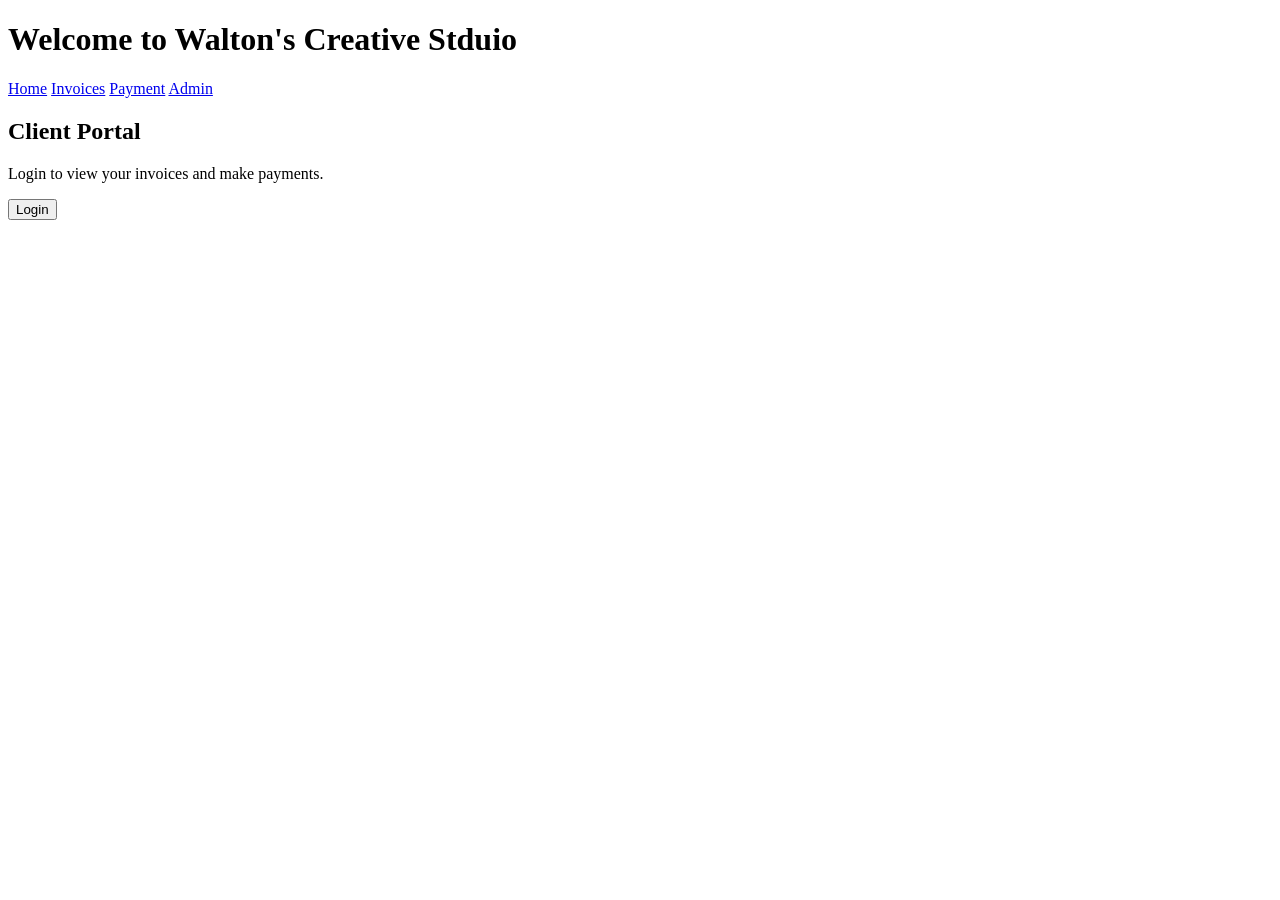
==== index.html @ 7b8e2642 "Add initial HTML structure for the portal" ====
<!DOCTYPE html>
<html lang="en">
<head>
  <meta charset="UTF-8">
  <meta name="viewport" content="width=device-width, initial-scale=1.0">
  <title>Walton's Creative Studio Portal</title>
  <link rel="stylesheet" href="style.css">
</head>
<body>
  <header>
    <h1>Welcome to Walton's Creative Stduio</h1>
    <nav>
      <a href="index.html">Home</a>
      <a href="invoice.html">Invoices</a>
      <a href="payment.html">Payment</a>
      <a href="admin.html">Admin</a>
    </nav>
  </header>

  <main>
    <h2>Client Portal</h2>
    <p>Login to view your invoices and make payments.</p>
    <button id="loginBtn">Login</button>
  </main>

  <script src="app.js"></script>
</body>
</html>
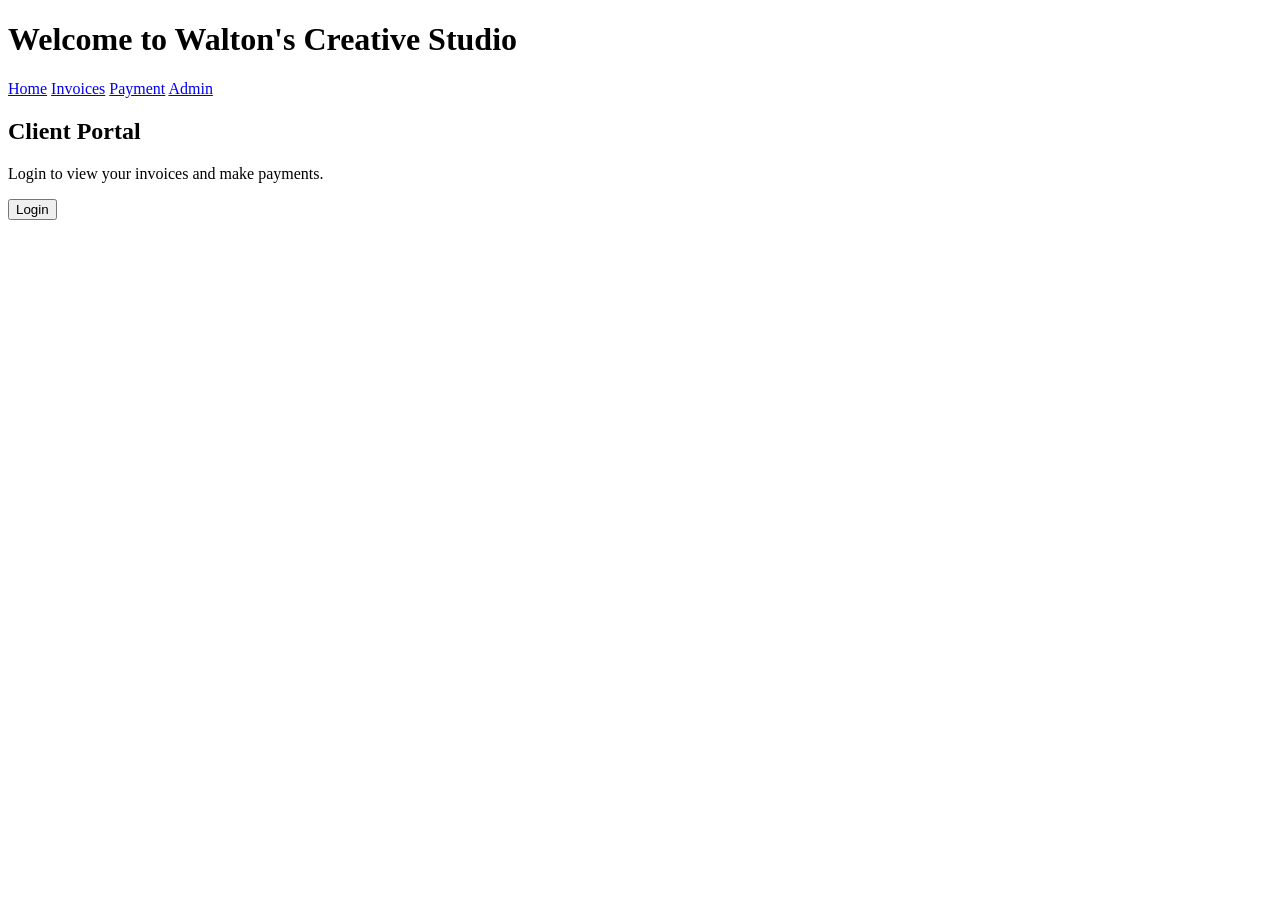
==== commit 1981f699: "Fix typo in header title" ====
--- a/index.html
+++ b/index.html
@@ -8,7 +8,7 @@
 </head>
 <body>
   <header>
-    <h1>Welcome to Walton's Creative Stduio</h1>
+    <h1>Welcome to Walton's Creative Studio</h1>
     <nav>
       <a href="index.html">Home</a>
       <a href="invoice.html">Invoices</a>
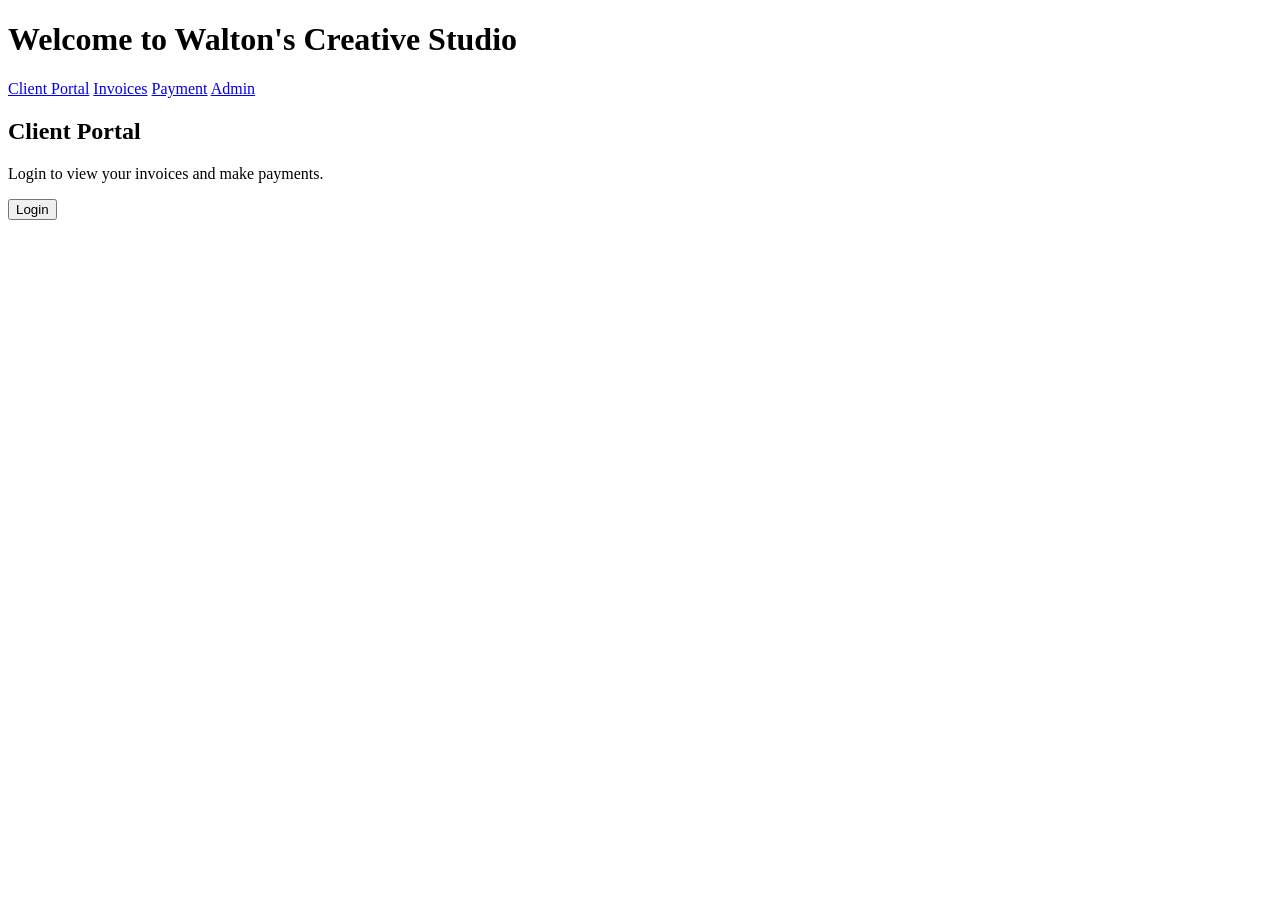
==== commit 8f77b61b: "Update navigation link to Client Portal" ====
--- a/index.html
+++ b/index.html
@@ -10,19 +10,17 @@
   <header>
     <h1>Welcome to Walton's Creative Studio</h1>
     <nav>
-      <a href="index.html">Home</a>
+      <a href="client.html">Client Portal</a>
       <a href="invoice.html">Invoices</a>
       <a href="payment.html">Payment</a>
       <a href="admin.html">Admin</a>
     </nav>
   </header>
-
   <main>
     <h2>Client Portal</h2>
     <p>Login to view your invoices and make payments.</p>
     <button id="loginBtn">Login</button>
   </main>
-
   <script src="app.js"></script>
 </body>
 </html>
